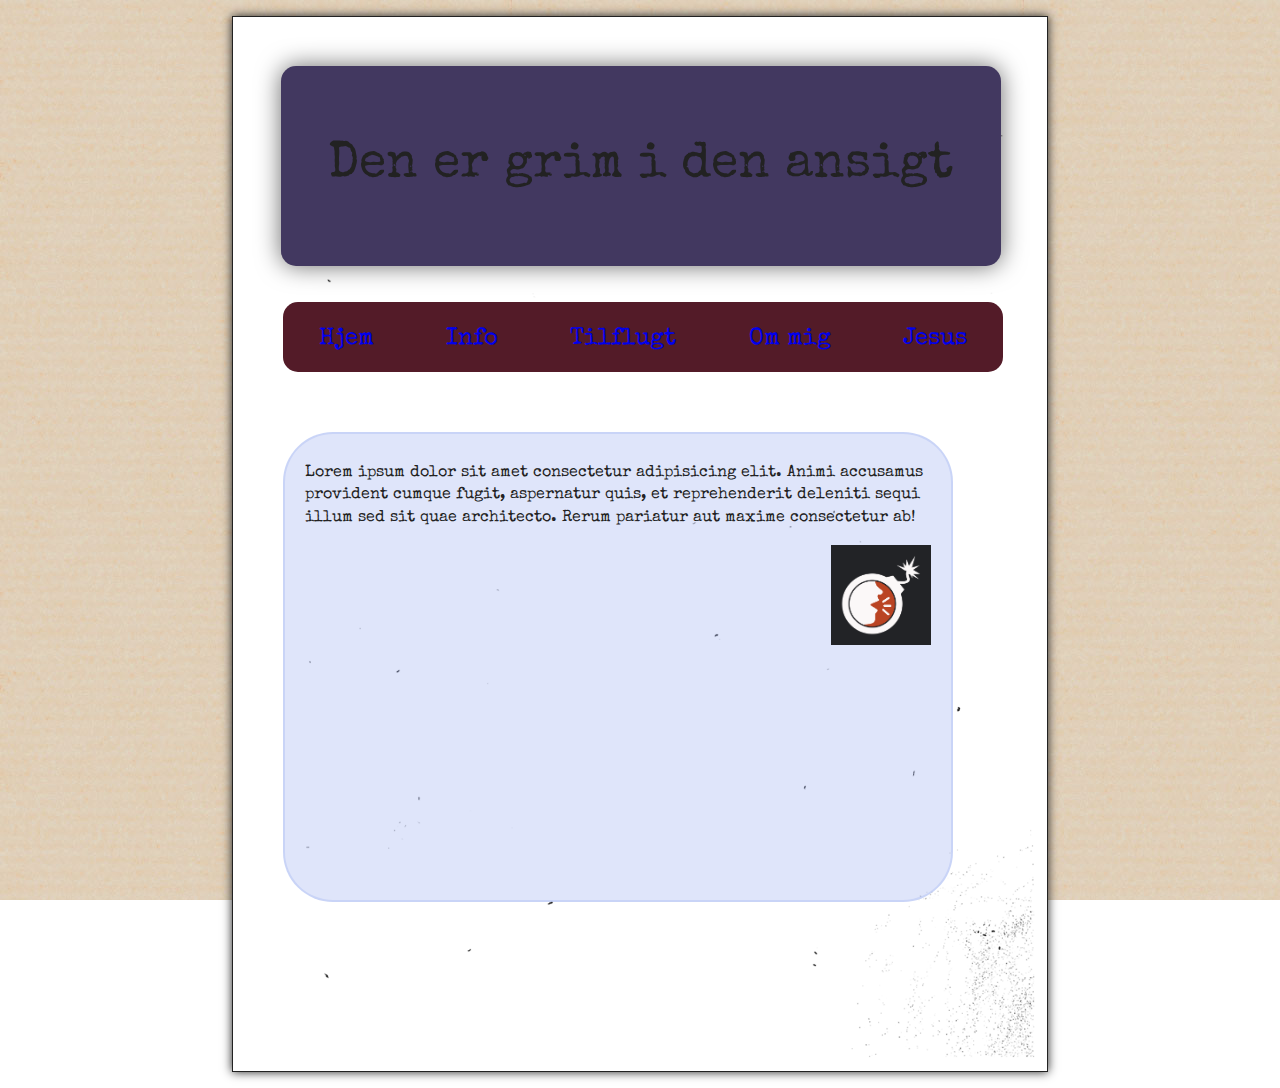
==== index.html @ a97f3c5f "sexsesdhlioijihpihnpijsd" ====
<!DOCTYPE html>
<html>
<head>
    <meta charset="utf-8">
    <meta name="viewport" content="initial-scale=1">
    <title>MY project</title>
    <link rel="stylesheet" type="text/css" href="css/font.css">
    <link rel="stylesheet" type="text/css" href="css/normalize.css">
    <link rel="stylesheet" type="text/css" href="css/main.css">
    <link rel="icon" type="image/x-icon" href="img/favicon.ico">
    <script src="js/ktane-utils.js"></script>
    <style>
        .dark table, table {
            border: none;
            margin-left: auto;
            margin-right: auto;
        }
        .dark table, table {
            border: none;
            margin-left: auto;
            margin-right: auto;
        }
    </style>
</head>
<body>
    <div class="section">
        <div class="page page-bg-01">
            <div class="overskrift corn"><p>Den er grim i den ansigt</p></div>
            <div class="lists corn">
                <div class="namelink"><a href="#">Hjem</a></div>
                <div class="namelink"><a href="info.html">Info</a></div>
                <div class="namelink"><a href="#">Tilflugt</a></div>
                <div class="namelink"><a href="#">Om mig</a></div>
                <div class="namelink"><a href="#">Jesus</a></div>
            </div>
            <div id="rcorners2">
                <div id="c1">
                    <p class="fl">Lorem ipsum dolor sit amet consectetur adipisicing elit. Animi accusamus provident cumque fugit, aspernatur quis, et reprehenderit deleniti sequi illum sed sit quae architecto. Rerum pariatur aut maxime consectetur ab!</p>
                    <img class="fr" src="img/ktane.png" alt="A logo with a mouth inside a bomb." height="100">
                </div>
                <div id="c2"></div>
                <div id="c3"></div>
                <div id="c4"></div>
                <div id="c5"></div>
                <div id="c6"></div>
            </div>
            <div>
                <div class="parentbox">
                </div>
            </div>
        </div>
    </div>
</body>
</html>
---- css/font.css ----
/* Primary font used by manuals */
@font-face {
    font-family: 'Special Elite';
    font-style: normal;
    font-weight: 400;
    src: local('Special Elite'), local('SpecialElite-Regular'), url(../font/SpecialElite.ttf);
}

/* Main page */
@font-face {
    font-family: 'NotoSans';
    font-style: normal;
    font-weight: normal;
    src: local('NotoSans'), url(../font/NotoSans-Regular.ttf);
}

@font-face {
    font-family: 'NotoSans';
    font-style: normal;
    font-weight: bold;
    src: local('NotoSans Bold'), url(../font/NotoSans-Bold.ttf);
}

@font-face {
    font-family: 'NotoSans';
    font-style: italic;
    font-weight: normal;
    src: local('NotoSans Italic'), url(../font/NotoSans-Italic.ttf);
}

@font-face {
    font-family: 'NotoSans';
    font-style: italic;
    font-weight: bold;
    src: local('NotoSans Bold Italic'), url(../font/NotoSans-BoldItalic.ttf);
}



/* FAQs and puzzles */
@font-face {
    font-family: 'Trebuchet MS';
    font-style: normal;
    font-weight: normal;
    src: local('Trebuchet MS'), local('Trebuchet'), url(../font/trebuc.ttf);
}

@font-face {
    font-family: 'Trebuchet MS';
    font-style: normal;
    font-weight: bold;
    src: local('Trebuchet MS Bold'), local('Trebuchet Bold'), url(../font/trebucbd.ttf);
}

@font-face {
    font-family: 'Trebuchet MS';
    font-style: italic;
    font-weight: normal;
    src: local('Trebuchet MS Italic'), local('Trebuchet Italic'), url(../font/trebucit.ttf);
}

@font-face {
    font-family: 'Trebuchet MS';
    font-style: italic;
    font-weight: bold;
    src: local('Trebuchet MS Bold Italic'), local('Trebuchet Bold Italic'), url(../font/trebucbi.ttf);
}

@font-face {
    font-family: 'Inconsolata';
    src: local('Inconsolata'), url(../font/Inconsolata-VariableFont_wdth,wght.ttf);
}

/* Big fat font used by headers on puzzles and FAQs */
@font-face {
    font-family: 'DayPosterBlack';
    src: local('DayPosterBlack'), url(../font/DayPosterBlack.ttf);
}

/* Used by the Periodic Table of Modules */
@font-face {
    font-family: 'Georgia';
    font-style: normal;
    font-weight: normal;
    src: local('Georgia'), url(../font/georgia.ttf);
}

@font-face {
    font-family: 'Georgia';
    font-style: normal;
    font-weight: bold;
    src: local('Georgia Bold'), url(../font/georgiab.ttf);
}

@font-face {
    font-family: 'Georgia';
    font-style: italic;
    font-weight: normal;
    src: local('Georgia Italic'), url(../font/georgiai.ttf);
}

@font-face {
    font-family: 'Georgia';
    font-style: italic;
    font-weight: bold;
    src: local('Georgia Bold Italic'), url(../font/georgiaz.ttf);
}

@font-face {
    font-family: 'GFSDidot';
    src: url('../font/GFSDidot.ttf');
}

/* Used by the Periodic Table of Modules, Lion’s Share, the London Underground optimized sheet and the Simon Sends optimized sheet */
@font-face {
    font-family: 'Agency FB';
    src: url('../font/Agency FB.ttf');
}

@font-face {
    font-family: 'Agency FB';
    font-weight: bold;
    src: url('../font/Agency FB Bold.ttf');
}

/* Round symbols; used by Symbolic Coordinates, The Cube, Lightspeed, Reverse Morse, and Letter Grid */
@font-face {
    font-family: 'KRA';
    src: url(../font/KR_A_Round.ttf);
}

/* Shikaku */
@font-face {
    font-family: 'Shikaku';
    src: url('../font/Shikaku.ttf');
}

/* Heiroglyphics */
@font-face {
    font-family: 'Heiroglyphics';
    src: url('../font/hieroglyphics.ttf');
}

/* Spinning Buttons */
@font-face {
    font-family: 'cyrillic';
    src: url('../font/cyrillic.ttf');
}

/* Shapes And Bombs */
@font-face {
    font-family: 'Handwritten';
    src: url('../font/Handwritten.ttf');
}

/* SYNC-125 [3] */
@font-face {
    font-family: 'SCP';
    src: url('../font/scp-v01.ttf');
}

/* The Necronomicon */
@font-face {
    font-family: 'rlyehian';
    src: url('../font/Rlyehian.ttf');
}

/* Complexity */
@font-face {
    font-family: 'complexbase';
    font-style: normal;
    src: url(../font/complexbase.ttf);
}

/*** LOGFILE ANALYZER ***/

/* Serial number */
@font-face {
    font-family: 'Anonymous Pro';
    font-style: normal;
    font-weight: normal;
    src: local('Anonymous Pro'), url(../font/AnonymousPro-Regular.ttf);
}

@font-face {
    font-family: 'Anonymous Pro';
    font-style: normal;
    font-weight: bold;
    src: local('Anonymous Pro Bold'), url(../font/AnonymousPro-Bold.ttf);
}

@font-face {
    font-family: 'Anonymous Pro';
    font-style: italic;
    font-weight: normal;
    src: local('Anonymous Pro Italic'), url(../font/AnonymousPro-Italic.ttf);
}

@font-face {
    font-family: 'Anonymous Pro';
    font-style: italic;
    font-weight: bold;
    src: local('Anonymous Pro Bold Italic'), url(../font/AnonymousPro-Bold.ttf);
}

@font-face {
    font-family: 'LCDClock';
    src: local('LCD'), url(../font/LCDClock.ttf);
}

@font-face {
    font-family: 'pokemon-font';
    src: url(../font/pokemon-font.woff2);
}

/* Indicators */
@font-face {
    font-family: 'Ostrich';
    src: local('Ostrich Sans'), local('Ostrich'), url(../font/OstrichSans-Heavy_90.otf);
}

/* Dragon shouts in Skyrim */
@font-face {
    font-family: 'DragonAlphabet';
    src: url(../font/dragon_alphabet.ttf);
}

/* Standard Galactic Alphabet in Odd One Out */
@font-face {
    font-family: 'SGA';
    src: url(../font/SGA.ttf);
}



@font-face {
    font-family: "Arrows";
    src: url(../font/Arrows.ttf);
}

/* Stupid in The Great Void */
@font-face {
    font-family: 'stupid';
    font-style: normal;
    font-weight: 400;
    src: url(../font/stupid.ttf);
}

/* Wingdings */

@font-face {
    font-family:"Wingdings";
    font-style: normal;
    font-weight:normal;
    src: url(../font/Wingding.otf);
}

/* Used by Sysadmin, SUSadmin */

@font-face {
    font-family: "Consolas";
    font-style: normal;
    font-weight:normal;
    src: url(../font/Consolas.ttf);
}

/* Used by Anagraphy */

@font-face {
    font-family: "alien-anagraphs";
    font-style: normal;
    font-weight: normal;
    src: url(../font/alien-anagraphs.ttf);
}

/* Used by Emoticon Math */
@font-face {
    font-family: "Emoticons";
    font-style: normal;
    font-weight: normal;
    src: url(../font/Emoticons.ttf);
}

/* Additional fonts in Letter Grid */

@font-face {
    font-family: "Afrika";
    font-style: normal;
    font-weight: normal;
    src: url(../font/Animals.ttf);
}

@font-face {
    font-family: "Boozle";
    font-style: normal;
    font-weight: normal;
    src: url(../font/Boozle1.ttf);
}

@font-face {
    font-family: "Braille";
    font-style: normal;
    font-weight: normal;
    src: url(../font/Braille.ttf);
}

@font-face {
    font-family: "Bioblanner";
    font-style: normal;
    font-weight: normal;
    src: url(../font/Bioblanner.ttf);
}

@font-face {
    font-family: "Decoborders";
    font-style: normal;
    font-weight: normal;
    src: url(../font/DecoBordersNF.otf);
}

@font-face {
    font-family: "DancingMen";
    font-style: normal;
    font-weight: normal;
    src: url(../font/Dancing.ttf);
}

@font-face {
    font-family: "Lombax";
    font-style: normal;
    font-weight: normal;
    src: url(../font/Lombax.ttf);
}

@font-face {
    font-family: "Moon";
    font-style: normal;
    font-weight: normal;
    src: url(../font/Moon.otf);
}

@font-face {
    font-family: "Pigpen";
    font-style: normal;
    font-weight: normal;
    src: url(../font/Pigpen.ttf);
}

@font-face {
    font-family: "ElderFuthark";
    font-style: normal;
    font-weight: normal;
    src: url(../font/ElderFuthark.ttf);
}

@font-face {
    font-family: "Semaphore";
    font-style: normal;
    font-weight: normal;
    src: url(../font/Semaphore.ttf);
}

@font-face {
    font-family: "SemaphoreTelegraph";
    font-style: normal;
    font-weight: normal;
    src: url(../font/SemaphoreTelegraph.otf);
}

@font-face {
    font-family: "Zoni";
    font-style: normal;
    font-weight: normal;
    src: url(../font/Zoni.otf);
}

@font-face {
    font-family: "English";
    font-style: normal;
    font-weight: normal;
    src: url(../font/English.ttf);
}

/* Used by Shogi Ideintification and JA manuals */
@font-face {
    font-family: "Noto Serif JP";
    font-weight: 400;
    font-style: normal;
    src: local("Noto Serif JP Regular"), url(../font/NotoSerifJP-Regular.woff) format("woff");
}

@font-face {
    font-family: "Noto Serif JP";
    font-weight: bold;
    font-style: normal;
    src: local("Noto Serif JP Bold"), url(../font/NotoSerifJP-Bold.woff) format("woff");
}

/* Used by The Navy Button */
@font-face {
    font-family: "Avrile";
    src: url(../font/avrile-serif.bold.ttf);
}

/* Used by Encrypted Equations/Values */
@font-face {
    font-family: "501";
    font-style: normal;
    font-weight: normal;
    src: url(../font/501.otf);
}

/* Used by Dot and Three-Way Gates */
@font-face {
    font-family: "MS Gothic";
    src: local("MS Gothic"), url(../font/MS-Gothic-01.ttf)
}
---- css/main.css ----
/*
 *  Some useful numbers...
 *
 *  When font-size is 1em/12pt/16px/100%:
 *  1px = 0.0625em (when PPI is 96)
 *  1in = 6em
 *  1pt = 0.0833333em (1/12em)
 *
 */

/*! HTML5 Boilerplate v4.3.0 | MIT License | http://h5bp.com/ */

/*
 * What follows is the result of much research on cross-browser styling.
 * Credit left inline and big thanks to Nicolas Gallagher, Jonathan Neal,
 * Kroc Camen, and the H5BP dev community and team.
 */

/* ==========================================================================
   Base styles: opinionated defaults
   ========================================================================== */

html,
button,
input,
select,
textarea {
    color: #222;
}

@media print {
    html,
    button,
    input,
    select,
    textarea {
        color: #000;
    }
}

.overskrift {
    display: block;
    position: relative;
    height: 0;
    top: .25in; /* = 0.25in at 12pt (1em) */
    margin: 0 .5in;
    height: 200px;
    width: 720px;
    background-color: rgb(66, 56, 96);
    text-align: center;
    line-height: 200px;
    font-size: 50px;
    box-shadow: 0px 0px 25px rgb(108, 108, 108);
}
.lists {
    display: flex;
    height: 70px;
    width: 720px;
    background-color: white;
    justify-content: space-around;
    background-color: rgb(83, 27, 40);
    margin: 60px 50px;
}
.namelink {
    text-align: center;
    line-height: 75px;
    font-size: 150%;
    text-decoration: none;
    color: white;
}
a {
    text-decoration: none;
}
#rcorners2 {
    margin: 60px 50px;
    border-radius: 50px;
    border: 2px solid #9badf052;
    background-color: #9badf052;
    opacity: 100%;
    padding: 20px;
    height: 470px;
    width: 670px;
  }
.corn {
    border-radius: 15px;
  }
html,body {
    width: 100%;
}

*{
    margin: 0px;
    padding: 0px;
    box-sizing: border-box;
}
.banner {
    margin: 0px;
    transition: 3s;
}

.banner:hover {
    background-color: lime;
    font-size: 500px;
}
.m1 {
    margin: 8px;
}
.m2 {
    margin: 12px;
}
.m3 {
    margin: 16px;
}

.fr {
    float:right
}
.fl {
    float:left
}
.bc1 {
    background-color: aqua;
}
.bc2{
    background-color: lightsalmon;
}
.pc {
    color: white;
}
.links {
    width: 60%;
    margin: 0 auto;
}
.a {
    text-decoration: none;
    color: inherit;
}
.links-liste {
    list-style: none;
}
.link-items {
    display: inline-block;
    border: 1px solid rgb(0, 255, 162);
    margin: 1.4%;
    padding: 10px;
}




































html {
    font-family: 'Special Elite', 'Courier New', monospace;
    font-size: 12pt;
    line-height: 1.4;
}

/*
 * Remove text-shadow in selection highlight: h5bp.com/i
 * These selection rule sets have to be separate.
 * Customize the background color to match your design.
 */

::-moz-selection {
    background: #b3d4fc;
    text-shadow: none;
}

::selection {
    background: #b3d4fc;
    text-shadow: none;
}

/*
 * A better looking default horizontal rule
 */

hr {
    display: block;
    height: 1px;
    border: 0;
    border-top: 1px solid #ccc;
    margin: 1em 0;
    padding: 0;
}

/*
 * Remove the gap between images, videos, audio and canvas and the bottom of
 * their containers: h5bp.com/i/440
 */

audio,
canvas,
img,
video {
    vertical-align: middle;
}

/*
 * Remove default fieldset styles.
 */

fieldset {
    border: 0;
    margin: 0;
    padding: 0;
}

/*
 * Allow only vertical resizing of textareas.
 */

textarea {
    resize: vertical;
}

/* ==========================================================================
   Author's custom styles
   ========================================================================== */

html {
    margin: 0;
    padding: 0;
}

body {
    margin: 0;
    padding: 0;
}

@media screen and (min-width: 900px) {
    body {
        background: url('../img/web-background.jpg');
        background-attachment: fixed;
    }
    body.dark {
        background: url('../img/web-background-dark.jpg');
    }
}

p,
pre {
    margin: .5em 0 1em; /* bring top of paragraphs closer to headers */
}

em {
    font-style: normal;
    text-decoration: underline;
}

h1 {
    font-size: 2em;
    margin: 0.67em 0 0;
}

h2 {
    font-size: 1.5em;
    margin: 0;
}

h3 {
    font-size: 1.17em;
    margin: 1em 0 0;
}

h4 {
    font-size: 1em;
    margin: 1.33em 0 0;
}

h5 {
    font-size: 0.83em;
    margin: 1.67em 0 0;
}

h6 {
    font-size: 0.67em;
    margin: 2.33em 0 0;
}

h2, h3, h4 {
    text-decoration: underline;
}

li ul {
    margin: 0;
}

table {
    border-collapse: collapse;
}

table, th, td {
    border: 1px solid #222;
}

@media print {
    table, th, td {
        border-color: black;
    }
}

td, th {
    padding: .3em .6em .2em;
}

.new-block-formatting-context {
    /* Starts a new block formatting context which will prevent text from wrapping tightly around
        an image, etc.
        http://colinaarts.com/articles/the-magic-of-overflow-hidden/
      */
    overflow: hidden;
}

.no-border, .no-border tr, .no-border tr th, .no-border tr td {
    border: none;
}

table.centered {
    margin-left: auto;
    margin-right: auto;
}

p.centered,
h5.centered, h4.centered, h3.centered, h2.centered, h1.centered,
tr.centered {
    text-align: center;
}

.centered-img {
    display: block;
    margin-left: auto;
    margin-right: auto;
}

.diagram {
    width: 5em;
    float: right;
    margin-left: .5em;
    margin-bottom: .5em;
    background-color: #FFF;
}

[dir='rtl'] .diagram {
    float: left;
    margin-left: 0;
    margin-right: .5em;
}

@media screen and (min-width: 900px), print {
    .diagram {
        width: 9em;
        margin-left: 1em;
        margin-bottom: 1em;
    }

    [dir='rtl'] .diagram {
        margin-left: 0;
        margin-right: 1em;
    }
}

.diagram-label {
    text-align: center;
}

@media screen and (min-width: 900px) {
    .page {
        margin: 1em auto;
        padding: 0;
        border: 1px solid #222; /* Safely using px because exists outside layout of page content */
        box-shadow: #222 0.0em 0em 0.6em;
        clear: both;
        background-color: #FFF;
        background-repeat: no-repeat;
        background-position: center;
        background-size: 100%;
        width: 8.5in; /* = 8.5in at 12pt (1em) */
        min-height: 11in; /* = 11in at 12pt (1em) */
    }
    .dark .page {
        background-color: #232323;
    }
}

@media print {
    .page {
        margin: 0;
        padding: 0;
        border: none;
        box-shadow: none;
        max-width: none;
        min-height: initial;
        background-color: #FFF;
        background-repeat: no-repeat;
        background-position: center;
        background-size: 100%;
        width: 8.5in; /* = 8.5in at 12pt (1em) */
        height: 11in; /* = 11in at 12pt (1em) */
        page-break-before: always;
    }
}

.page-bg-01 {
    background-image: url("../img/page-bg-noise-01.png");
}

.page-bg-02 {
    background-image: url("../img/page-bg-noise-02.png");
}

.page-bg-03 {
    background-image: url("../img/page-bg-noise-03.png");
}

.page-bg-04 {
    background-image: url("../img/page-bg-noise-04.png");
}

.page-bg-05 {
    background-image: url("../img/page-bg-noise-05.png");
}

.page-bg-06 {
    background-image: url("../img/page-bg-noise-06.png");
}

.page-bg-07 {
    background-image: url("../img/page-bg-noise-07.png");
}

.dark .page-bg-01 {
    background-image: url("../img/page-bg-noise-01-dark.png");
}

.dark .page-bg-02 {
    background-image: url("../img/page-bg-noise-02-dark.png");
}

.dark .page-bg-03 {
    background-image: url("../img/page-bg-noise-03-dark.png");
}

.dark .page-bg-04 {
    background-image: url("../img/page-bg-noise-04-dark.png");
}

.dark .page-bg-05 {
    background-image: url("../img/page-bg-noise-05-dark.png");
}

.dark .page-bg-06 {
    background-image: url("../img/page-bg-noise-06-dark.png");
}

.dark .page-bg-07 {
    background-image: url("../img/page-bg-noise-07-dark.png");
}

.dark {
    color: #ddd;
    background-color: #222;
}

.dark table, .dark th, .dark td {
    border: 1px solid #ccc;
}

.page-content {
    margin: 0 in;
    padding-top: 2em;
}

@media print {
    .page-first {
        page-break-before: auto;
    }
}

@media screen and (min-width: 900px), print {
    .page-content {
        margin: 0 .5in;
        padding-top: 4.5em;
    }
}

@media screen and (min-width: 900px) {
    body.multipage .section {
        display: flex;
        flex-wrap: wrap;
    }
}

.page-header {
    display: block;
    position: relative;
    height: 0;
    top: .25in; /* = 0.25in at 12pt (1em) */
    margin: 0 .5in; /* = ~0.5in at 12pt (1em) */
}

@media screen and (max-width: 900px) {
    .page .page-header {
        display: none;
    }

    .section {
        margin-bottom: 3em;
    }
}

.page-header-section-title {
    float: right;
}

[dir='rtl'] .page-header-section-title {
    float: left;
}

.page-header-doc-title {
    float: left;
}

[dir='rtl'] .page-header-doc-title {
    float: right;
}

.page-footer {
    text-align: center;
}

.relative-footer {
    display: none;
}

@media screen and (min-width: 900px) {
    .relative-footer {
        margin-top: .25in; /* = 0.25in */
        height: .5in; /* = 0.5in */
        display: block;
    }
}

.absolute-footer {
    display: none;
}

.appendix-reference {
    font-style: italic;
}

/* ==========================================================================
   Section-specific
   ========================================================================== */

.instructions {
    font-family: 'Cabin', sans-serif;
    line-height: normal;
}

    .instructions h2, .instructions h3, .instructions h4 {
        text-decoration: none;
    }

    .instructions em {
        font-style: italic;
        text-decoration: none;
    }

.bomb-diagram {
    text-align: center;
    margin: 0 auto;
    display: block;
}

.bomb-diagram-front {
    width: 18.0020625em; /* Hardcoding for IE */
}

.bomb-diagram-side {
    width: 5.3895625em; /* Hardcoding for IE */
}

.bomb-diagram img {
    height: 11.7em; /* just barely gives enough room for all the other text */
    vertical-align: middle;
    padding: .5em 1em;
}

.bomb-diagram table, .bomb-diagram tr, .bomb-diagram td {
    margin: 0;
    padding: 0;
    border: 0;
}

.bomb-diagram table {
    margin: 0 auto;
}

.timer-diagram {
    text-align: center;
    display: block;
    float: right;
    width: 5em;
    padding: 0;
    margin: 0 0 2em 2em;
}

[dir='rtl'] .timer-diagram {
    float: left;
}

.timer-diagram img {
    width: 100%;
    margin: 0;
    padding: 0;
}

.section-title .page-content {
    text-align: center;
}

.section-title .vertical-spacer {
    height: 20.5em;
}

.music-image {
    height: 45em;
}

.music-table td, .music-table th {
    padding: 0;
}

.password-table {
    margin: 3em auto 0 auto;
    font-size: 1.2em;
}

.password-table td {
    padding: 0.75em 1em;
}

.dark .repeaters-table, .repeaters-table {
    width: 98%;
    border: none;
    margin-left: auto;
    margin-right: auto;
}

.dark .repeaters-spacer, .repeaters-spacer {
    border: none;
}

.whos-on-first-step1-table, .whos-on-first-step1-table td {
    margin-left: auto;
    margin-right: auto;
    border: none;
}

    .whos-on-first-step1-table th, .whos-on-first-step1-table td {
        font-size: 0.9em;
        width: 6.5em;
        padding: 0.45em 0.45em .7em .7em;
    }

        .whos-on-first-step1-table th table, .whos-on-first-step1-table td table {
            width: 95%;
            margin-left: auto;
            margin-right: auto;
        }

.whos-on-first-look-at-display {
    background-color: black;
    color: white;
}

.whos-on-first-step1-table td table td {
    font-size: 1em;
    height: 1.5em;
    width: 50%;
    padding: 0;
    text-align: center;
    border: 1px solid black;
}

.whos-on-first-step1-table td table th {
    font-size: 1em;
    height: 1.5em;
    padding: 0.1em 0.1em;
    text-align: center;
    border: 1px solid black;
}

.whos-on-first-step1-table th {
    border: 1px solid black;
}

.whos-on-first-step2-table {
    width: 105%;
}

    .whos-on-first-step2-table th {
        padding-left: .2em;
        padding-right: .2em;
        padding-top: .15em;
        padding-bottom: .15em;
    }

    .whos-on-first-step2-table td {
        font-size: .78em;
    }

.whos-on-morse-step2-table {
    margin-left: auto;
    margin-right: auto;
}

    .whos-on-morse-step2-table th {
        padding-left: 1.2em;
        padding-right: 1.2em;
        padding-top: .3em;
        padding-bottom: .1em;
    }

    .whos-on-morse-step2-table td {
        font-size: .9em;
    }

.keypad-table {
    margin-left: auto;
    margin-right: auto;
    font-family: Arial, sans-serif;
    font-size: 2.2em;
    border-style: none;
    text-align: center;
}

.keypad-table-column {
    background-color: #FFF; /*For ensuring photocopy noise doesn't affect symbols*/
    padding: .1em;
}

.keypad-table-spacer {
    border-style: none;
}

.dark .keypad-table-spacer, .dark .keypad-table {
    border-style: none;
}

.keypad-symbol-image {
    height: 1.9em;
}

.maze {
    width: 11em;
    height: 11em;
    margin: .1em;
}

.maze-grid {
    text-align: center;
    margin-top: 3em;
}

#morseCodeChart {
    float: left;
    margin-right: 1em;
    height: 32em;
    width: 24.8270625em; /* Hardcode for IE */
    border: 1px solid #021a40;
    background-color: #ffffff;
}

[dir='rtl'] #morseCodeChart {
    float: right;
    margin-right: 0;
    margin-left: 1em;
}

.morse-code table th {
    font-size: 1.2em;
    font-weight: bold;
    width: 5.5em;
}

.morse-code table td {
    text-align: center;
}

.morse-signal-table {
    float: left;
    margin-right: 1em;
    height: 32em;
    width: 24.8270625em;
    border: 1px solid #021a40;
    background-color: #ffffff;
}

.dark .morse-signal-table {
    background-color: #222;
}

.morse-signal-table td, .morse-signal-table th {
    border: none;
}

.morse-interpret th, .morse-interpret td {
    padding: 0.4em 0.3em;
}

.morse-interpret p {
    margin: 0 1em;
    font-size: 0.8em;
}

#morseSignalImg {
    width: 100%;
}

.venn-wires table th {
    font-size: 1.2em;
    font-weight: bold;
}

.venn-wires table td {
    text-align: center;
    font-size: 0.85em;
}

.venn-wires table td.venn-legend-text {
    text-align: left;
}

#venndiagram {
    display: block;
    width: 70%;
    position: relative;
    top: -2em;
    margin-bottom: 0;
    margin-left: auto;
    margin-right: auto;
}

#vennlegend {
    width: 20em;
    float: left;
    position: relative;
    top: -0.7em;
}

[dir='rtl'] #vennlegend {
    float: right;
}

#venntable {
    border-width: 0.2em;
    position: relative;
    top: -0.7em;
}

#vennlegendtable {
    width: 18em;
    float: left;
    position: relative;
    margin-right: 1em;
    top: -0.7em;
}

#vennlegendtable td img {
    text-align: center;
}

#vennlegendtable td {
    border: none;
    padding-top: 0.75em;
    padding-bottom: 0.75em;
}

    #venntable td {
        font-size: 0.75em;
    }

#venninstructiontable {
    position: relative;
    top: -0.7em;
}

.venn-legend-line {
    margin: 1em 0;
    width: 10em;
}

.venn-wires .appendix-reference {
    margin-top: 0;
    position: relative;
}

.venn-wires table {
    border-width: 0.2em;
}

#simon-legend {
    height: 9em;
    margin: 1em auto;
    display: block;
}

.appendix-ports table {
    margin-top: 1em;
}

.appendix-ports img {
    height: 5em;
}

.appendix-ports table td {
    text-align: center;
}

.appendix-ports table th {
    font-size: 1.2em;
    font-weight: bold;
}

.needy-knob table {
    margin-left: 1.3em;
    margin-right: 1.3em;
}

    .needy-knob table td, .needy-knob table th {
        width: 1.5em;
        text-align: center;
    }

.needy-diagram-label {
    text-align: left;
}

[dir='rtl'] .needy-diagram-label {
    text-align: right;
}

.wire-sequence table {
    display: inline-table;
    margin-top: 1em;
    margin-bottom: 1em;
    width: 15.1em;
    font-size: 0.9em;
}

.wire-sequence td, .wire-sequence th {
    padding-left: 0.4em;
    padding-right: 0.4em;
}

.wire-sequence table .header {
    background-color: #222;
    color: #FFF;
}

.wire-sequence .blue-table {
    /* Because it's the middle table... */
    margin-left: .3em;
    margin-right: .3em;
}

.wire-sequence .second-col {
    width: 5em;
}

.memory-rules p {
    margin-top: .3em;
    font-size: 0.95em; /* TODO: Remove this, it's a quick hack to get printing looking nicer with our placeholder graphic design. */
}

.flavour-text {
    font-style: italic;
    font-size: 75%;
    margin-top: .5em;
}

/* ==========================================================================
   Helper classes
   ========================================================================== */

/*
 * Image replacement
 */

.ir {
    background-color: transparent;
    border: 0;
    overflow: hidden;
    /* IE 6/7 fallback */
    *text-indent: -9999px;
}

    .ir:before {
        content: "";
        display: block;
        width: 0;
        height: 150%;
    }

/*
 * Hide from both screenreaders and browsers: h5bp.com/u
 */

.hidden {
    display: none !important;
    visibility: hidden;
}

/*
 * Hide from both screenreaders and browsers, but only for non-print
 */
.hide-screen {
    display: none;
    visibility: hidden;
}

@media print {
    .hide-screen {
        display: initial;
        visibility: initial;
    }
}

/*
 * Hide from both screenreaders and browsers, but only for print
 */
@media print {
    .hide-print {
        display: none;
        visibility: hidden;
    }
}

/*
 * Hide only visually, but have it available for screenreaders: h5bp.com/v
 */

.visuallyhidden {
    border: 0;
    clip: rect(0 0 0 0);
    height: 1px;
    margin: -1px;
    overflow: hidden;
    padding: 0;
    position: absolute;
    width: 1px;
}

    /*
 * Extends the .visuallyhidden class to allow the element to be focusable
 * when navigated to via the keyboard: h5bp.com/p
 */

    .visuallyhidden.focusable:active,
    .visuallyhidden.focusable:focus {
        clip: auto;
        height: auto;
        margin: 0;
        overflow: visible;
        position: static;
        width: auto;
    }

/*
 * Hide visually and from screenreaders, but maintain layout
 */

.invisible {
    visibility: hidden;
}

/*
 * Clearfix: contain floats
 *
 * For modern browsers
 * 1. The space content is one way to avoid an Opera bug when the
 *    `contenteditable` attribute is included anywhere else in the document.
 *    Otherwise it causes space to appear at the top and bottom of elements
 *    that receive the `clearfix` class.
 * 2. The use of `table` rather than `block` is only necessary if using
 *    `:before` to contain the top-margins of child elements.
 */

.clearfix:before,
.clearfix:after {
    content: " "; /* 1 */
    display: table; /* 2 */
}

.clearfix:after {
    clear: both;
}

/*
 * For IE 6/7 only
 * Include this rule to trigger hasLayout and contain floats.
 */

.clearfix {
    *zoom: 1;
}

/* ==========================================================================
   Print styles.
   Inlined to avoid required HTTP connection: h5bp.com/r
   ========================================================================== */

@media print {
    /* Removed all this stuff because we'll be aiming to make everything deliberate for print */
    /* * { */
        /*background: transparent !important;
        color: #000 !important;*/ /* Black prints faster: h5bp.com/s */
        /*box-shadow: none !important;
        text-shadow: none !important;*/
    /* } */

    a,
    a:visited {
        text-decoration: underline;
    }

    abbr[title]:after {
        content: " (" attr(title) ")";
    }

    /*
     * Don't show links for images, or javascript/internal links
     */

    .ir a:after,
    a[href^="javascript:"]:after,
    a[href^="#"]:after {
        content: "";
    }

    pre,
    blockquote {
        border: 1px solid #999;
        page-break-inside: avoid;
    }

    thead {
        display: table-header-group; /* h5bp.com/t */
    }

    tr,
    img {
        page-break-inside: avoid;
    }

    img {
        max-width: 100% !important;
    }

    @page {
        margin: 0;
    }

    p,
    h2,
    h3 {
        orphans: 3;
        widows: 3;
    }

    h2,
    h3 {
        page-break-after: avoid;
    }
}

/* Rule seed */






/** NOTIFICATION AND OPTIONS MENU **/

#notification {
    position: fixed;
    top: 0;
    left: 0;
    padding: 6px;
    color: black;
    border-bottom: 1px solid black;
    border-right: 1px solid black;
    border-bottom-right-radius: 5px;
    box-shadow: rgba(0,0,0,.5) 0 0 10px;
    font-family: sans-serif;
}

#optionsMenu {
    position: fixed;
    transition: transform 300ms ease-out;
    left: 0;
    top: 50px;
    transform: translateX(-120%);
    background: #f7f7f7;
    border: 1px solid black;
    border-left: none;
    border-top-right-radius: 5px;
    border-bottom-right-radius: 5px;
    box-shadow: rgba(0,0,0,.5) 0 0 10px;
    font-family: sans-serif;
    padding: 10px 15px 15px 20px;
}

    .dark #optionsMenu {
        background: #212121;
    }

    #optionsMenu.open {
        transform: none;
    }

    #optionsMenu h2 {
        text-decoration: none;
    }

    #optionsMenu blockquote {
        margin: 0 0 0 25px;
    }

    #optionsMenu kbd {
        font: inherit;
        text-decoration: underline;
    }

@media screen and (max-width: 900px), print {
    #pageTypeOption {
        display: none;
    }
}

.dark a {
    color: #ffffff;
}

.dark ::selection {
    background: #2E58CC;
    color: white;
}

.dark .invertible {
    filter: contrast(75%) invert(100%);
}

/* Hidden table cells */
.dark .borderless, .borderless {
    border: none;
}
.dark td.corner, .dark th.corner, td.corner, th.corner {
    border: none;
}
.dark td.empty, .dark th.empty, td.empty, th.empty {
    border: none;
}
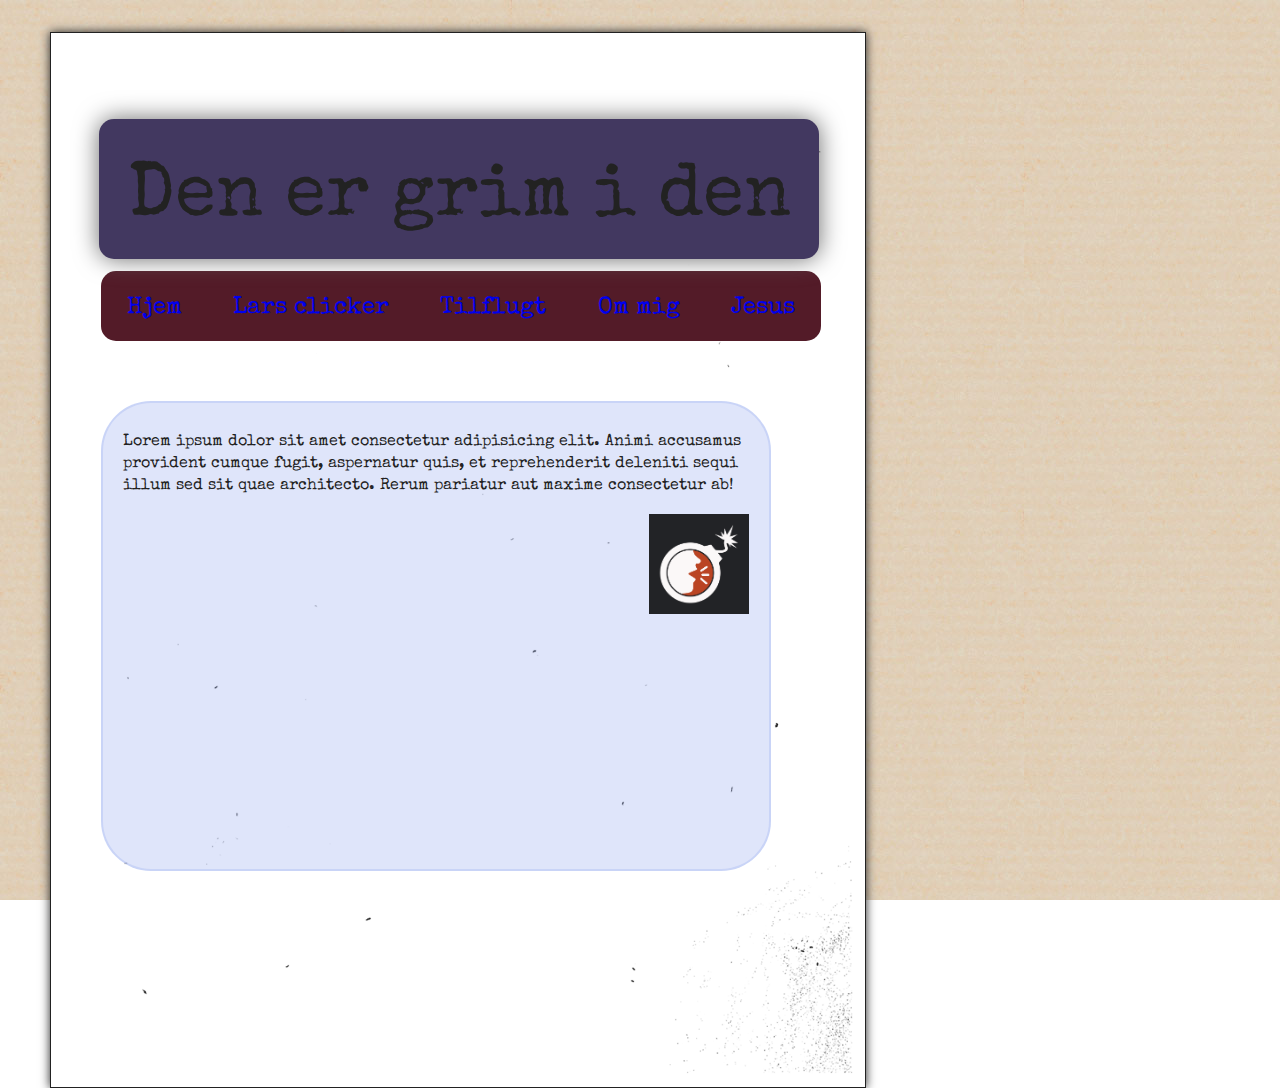
==== commit bcfda8d9: "Make github pages cool" ====
--- a/index.html
+++ b/index.html
@@ -25,10 +25,10 @@
 <body>
     <div class="section">
         <div class="page page-bg-01">
-            <div class="overskrift corn"><p>Den er grim i den ansigt</p></div>
+            <div class="overskrift corn"><p>Den er grim i den</p></div>
             <div class="lists corn">
                 <div class="namelink"><a href="#">Hjem</a></div>
-                <div class="namelink"><a href="info.html">Info</a></div>
+                <div class="namelink"><a href="LarsC.html">Lars clicker</a></div>
                 <div class="namelink"><a href="#">Tilflugt</a></div>
                 <div class="namelink"><a href="#">Om mig</a></div>
                 <div class="namelink"><a href="#">Jesus</a></div>
--- a/css/main.css
+++ b/css/main.css
@@ -43,14 +43,14 @@
     display: block;
     position: relative;
     height: 0;
-    top: .25in; /* = 0.25in at 12pt (1em) */
+    top: .5in; /* = 0.25in at 12pt (1em) */
     margin: 0 .5in;
-    height: 200px;
+    height: 140px;
     width: 720px;
     background-color: rgb(66, 56, 96);
     text-align: center;
-    line-height: 200px;
-    font-size: 50px;
+    line-height: 160px;
+    font-size: 75px;
     box-shadow: 0px 0px 25px rgb(108, 108, 108);
 }
 .lists {
@@ -146,26 +146,167 @@
     padding: 10px;
 }
 
-
-
-
-
-
-
-
-
-
-
-
-
-
-
-
-
-
-
-
-
+/* The sidebar menu */
+.sidenav {
+    height: 100%; /* Full-height: remove this if you want "auto" height */
+    width: 600px; /* Set the width of the sidebar */
+    overflow: auto;
+    position: fixed; /* Fixed Sidebar (stay in place on scroll) */
+    z-index: 1; /* Stay on top */
+    top: 0; /* Stay at the top */
+    right: 0;
+    background-color: #111; /* Black */
+    overflow-x: hidden; /* Disable horizontal scroll */
+    padding-top: 2px;
+  }
+  .sidenav::-webkit-scrollbar {
+    display: none;
+  }
+  /* The navigation menu links */
+  .sidenav div {
+    padding: 6px 8px 6px 16px;
+    text-decoration: none;
+    font-size: 25px;
+    color: #818181;
+    display: block;
+  }
+  
+  /* When you mouse over the navigation links, change their color */
+  .sidenav div:hover {
+    transform: scale(1.01);
+  }
+  .sidenav div:active {
+    transform: scale(0.99);
+  }
+  
+  /* Style page content */
+  .main {
+    margin-left: 160px; /* Same as the width of the sidebar */
+    padding: 0px 10px;
+  }
+  
+  /* On smaller screens, where height is less than 450px, change the style of the sidebar (less padding and a smaller font size) */
+  @media screen and (max-height: 450px) {
+    .sidenav {padding-top: 15px;}
+    .sidenav a {font-size: 18px;}
+  }
+
+.lars {
+    width: 200px;
+    height: 200px;
+    background: none;
+    transition: all .05s ease-in-out;
+    border: none;
+}
+.shine {
+    width: 300px;
+    height: 300px;
+    opacity: 50%;
+}
+
+.spin {
+    animation: rotation 30s infinite linear;
+    z-index: 0;
+}
+
+
+@keyframes rotation {
+    from {
+      transform: rotate(0deg);
+    }
+    to {
+      transform: rotate(359deg);
+    }
+  }
+
+
+.lars:hover {
+    transform: scale(1.1);
+}
+
+.lars:active {
+    transform: scale(1.05);
+    transition: .2s ease-out;
+}
+
+.clicker {
+    margin: auto;
+    width: 60%;
+    margin-top: 100px;
+    margin-left: 250px;
+    position: absolute;
+}
+
+.dLARS {
+    z-index: 1;
+    padding-left: 50px;
+    padding-top: 50px;
+    position: inherit;
+}
+
+.dSHINE {
+    position: relative;
+}
+
+
+img {
+    pointer-events: none;
+}
+
+div {
+    -webkit-touch-callout: none;
+    -webkit-user-select: none;
+    -khtml-user-select: none;
+    -moz-user-select: none;
+    -ms-user-select: none;
+    user-select: none;
+}
+
+
+.amount {
+    font-size: 26px;
+    height: 100px;
+    width: auto;
+    margin-top: 450px;
+    margin-left: 240px;
+}
+.building {
+    border: gray;
+    border-radius: 10px;
+    background-color: #ffffff;
+    margin: 5px;
+    height: auto;
+    font-size: 100px;
+}
+.buildingname {
+    margin: 0px;
+}
+.price {
+    text-shadow: #000 1px 1px;
+    text-indent: 5px;
+    font-weight: bold;
+    font-style: italic;
+    font-size: 80%;
+}
+.lydting {
+    padding-top: 40px;
+    padding-left: 250px;
+}
+
+.upgradehud {
+    z-index: 0;
+}
+
+#BB {
+    background-color: #bfbfbf;
+}
+.menu {
+    text-align: center;
+}
+
+.paddingmenu {
+    margin-top: 50px;
+}
 
 
 
@@ -398,7 +539,9 @@
 
 @media screen and (min-width: 900px) {
     .page {
-        margin: 1em auto;
+        overflow-x: hidden;
+        margin-top: 2em;
+        margin-left: 50px;
         padding: 0;
         border: 1px solid #222; /* Safely using px because exists outside layout of page content */
         box-shadow: #222 0.0em 0em 0.6em;
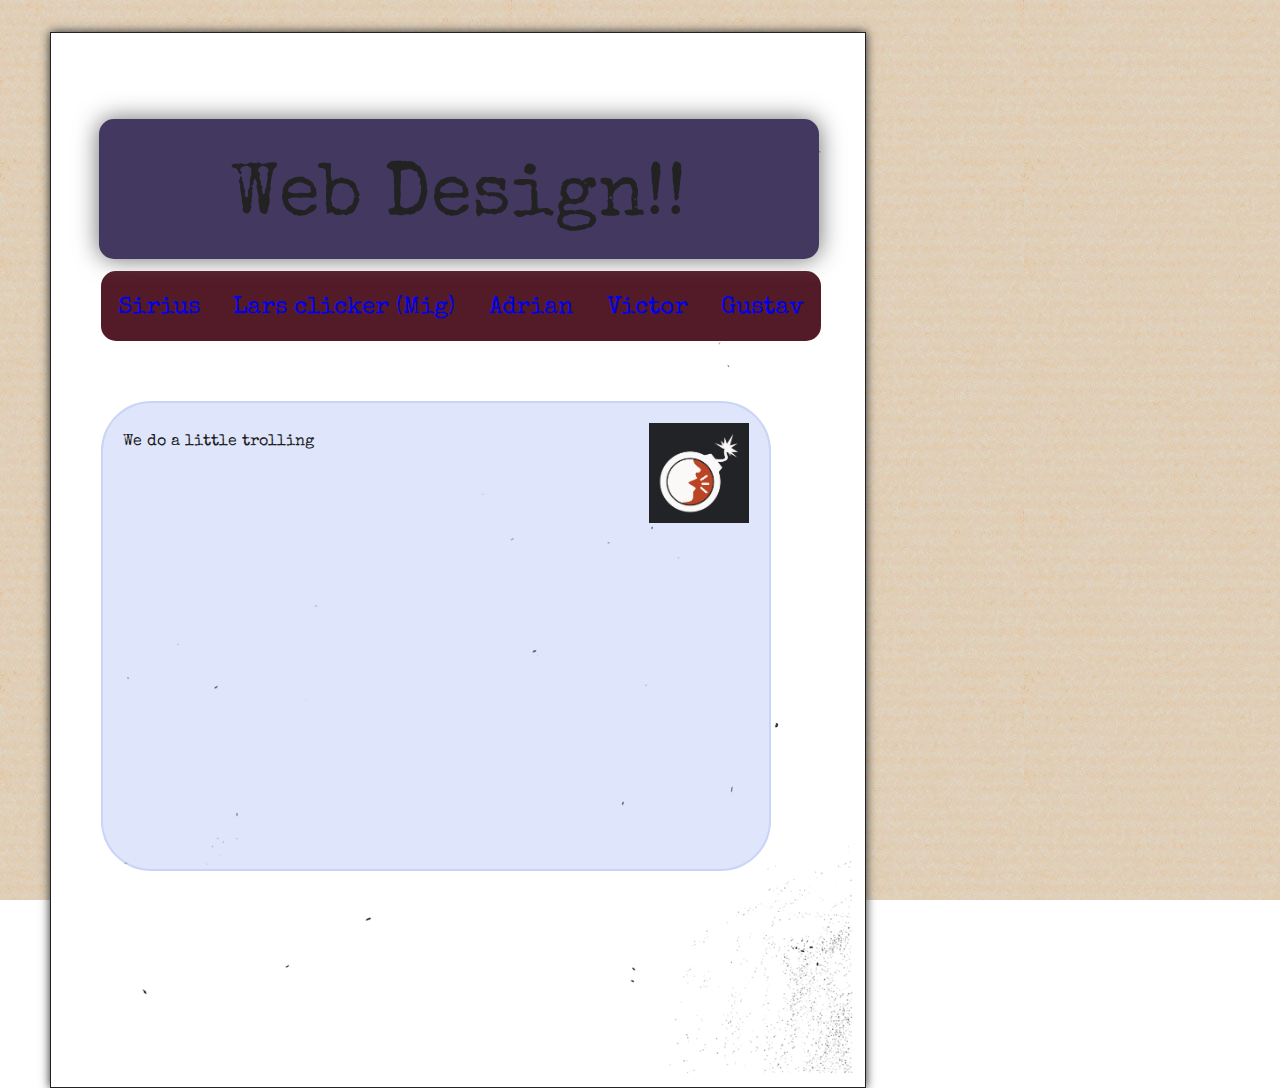
==== commit 85765692: "Collab!" ====
--- a/index.html
+++ b/index.html
@@ -25,17 +25,17 @@
 <body>
     <div class="section">
         <div class="page page-bg-01">
-            <div class="overskrift corn"><p>Den er grim i den</p></div>
+            <div class="overskrift corn"><p>Web Design!!</p></div>
             <div class="lists corn">
-                <div class="namelink"><a href="#">Hjem</a></div>
-                <div class="namelink"><a href="LarsC.html">Lars clicker</a></div>
-                <div class="namelink"><a href="#">Tilflugt</a></div>
-                <div class="namelink"><a href="#">Om mig</a></div>
-                <div class="namelink"><a href="#">Jesus</a></div>
+                <div class="namelink"><a href="https://lueegee1.github.io/Sirius-1.0/" target="_blank">Sirius</a></div>
+                <div class="namelink"><a href="LarsC.html" target="_blank">Lars clicker (Mig)</a></div>
+                <div class="namelink"><a href="https://darthwarden06.github.io/AdriansHjemmeside1/" target="_blank">Adrian</a></div>
+                <div class="namelink"><a href="#">Victor</a></div>
+                <div class="namelink"><a href="https://gustavbkj.github.io/Haandvaerk-Aps/" target="_blank">Gustav</a></div>
             </div>
             <div id="rcorners2">
                 <div id="c1">
-                    <p class="fl">Lorem ipsum dolor sit amet consectetur adipisicing elit. Animi accusamus provident cumque fugit, aspernatur quis, et reprehenderit deleniti sequi illum sed sit quae architecto. Rerum pariatur aut maxime consectetur ab!</p>
+                    <p class="fl">We do a little trolling</p>
                     <img class="fr" src="img/ktane.png" alt="A logo with a mouth inside a bomb." height="100">
                 </div>
                 <div id="c2"></div>
--- a/css/main.css
+++ b/css/main.css
@@ -260,7 +260,7 @@
     -moz-user-select: none;
     -ms-user-select: none;
     user-select: none;
-}
+} 
 
 
 .amount {
